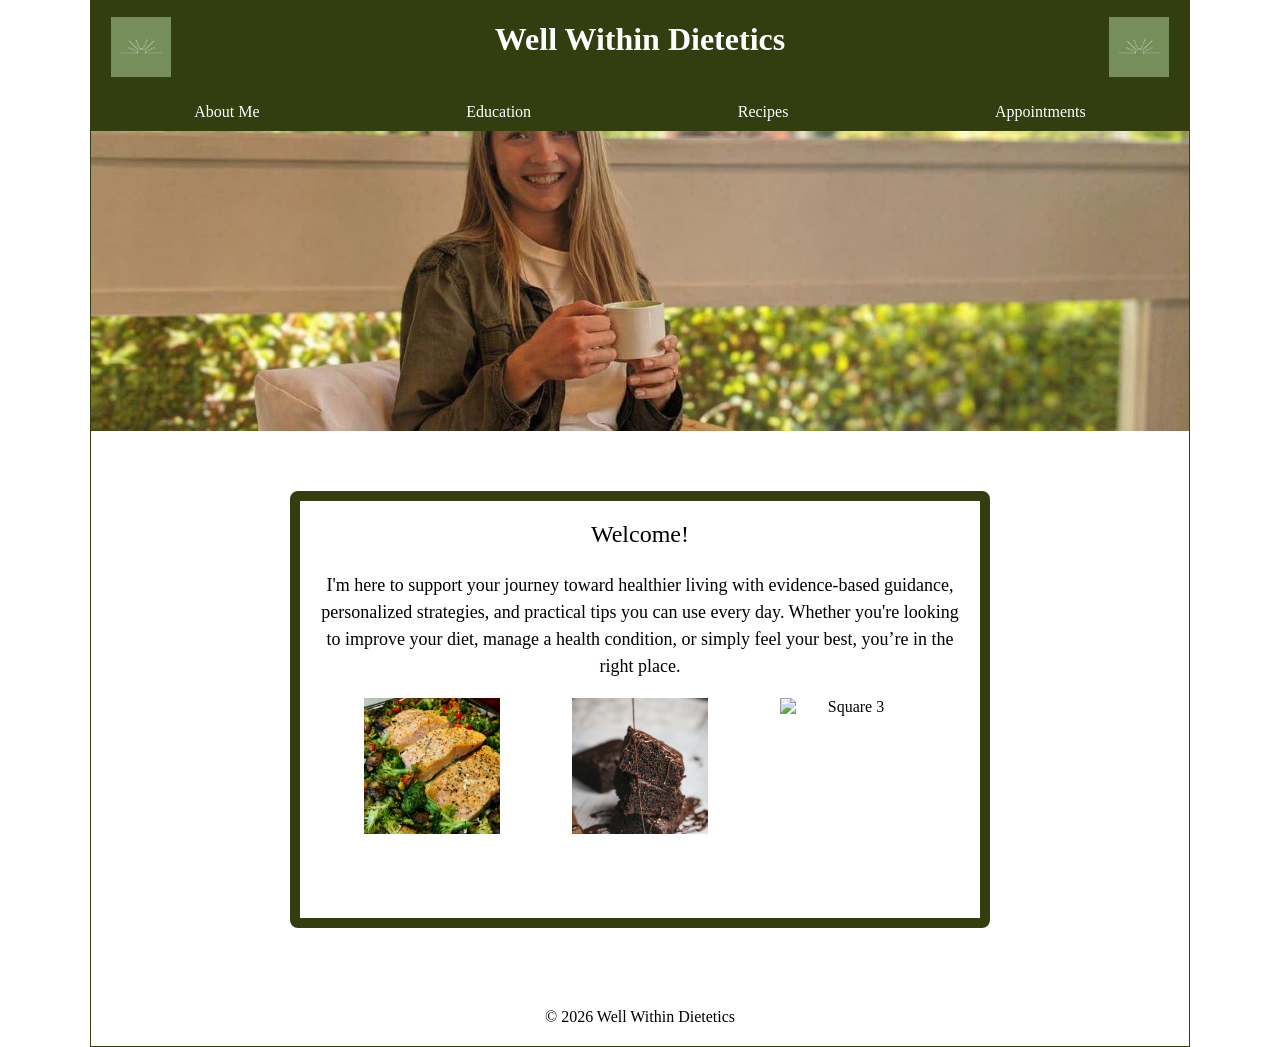
==== index.html @ 4a03c8d0 "Add files via upload" ====
<!DOCTYPE html>
<html lang="en">
<head>
  <meta charset="UTF-8">
  <title>Well Within Dietetics</title>
<meta charset="UTF-8">
<meta name="description" content="Well Within Dietetics offers healthy recipes, nutrition guidance, and wellness tips to support a balanced lifestyle.">
<meta name="keywords" content="nutrition, dietetics, healthy recipes, wellness, dietitian, meal planning">
<meta name="author" content="Well Within Dietetics">
<meta name="viewport" content="width=device-width, initial-scale=1.0">
  <link rel="stylesheet" href="Wellwithin.CSS">
</head>
<body>
  <div id="wrapper">

    <header class="main-header">
      <img src="White Minimalist Yoga Studio Logo (1).jpg" class="side-img">
      <h1><a href="index.html">Well Within Dietetics</a></h1>
      <img src="White Minimalist Yoga Studio Logo (1).jpg" class="side-img">
    </header>
    <nav class="navbar">
  <ul>
    <li><a href="Aboutme.html">About Me</a></li>
    <li><a href="Education.html">Education</a></li>
    <li><a href="Recipes.html">Recipes</a></li>
    <li><a href="Appointments.html"> Appointments</a></li>
  </ul>
</nav>


<div id="homehero">
  <img src="landscape_photo.jpg" alt="hero image">
</div>
</body>
<main>

   <div class="green-box">
      <div class="white-box">
        
<section class= intro>
  <h2> Welcome! </h2>
    <p> I'm here to support your journey toward healthier living with evidence-based guidance, personalized strategies, and practical tips you can use every day. Whether you're looking to improve your diet, manage a health condition, or simply feel your best, you’re in the right place. </p>
</section>


<section class="image-row">
<div class="image-container">
  <img src="ben-libby-xJBeGxiSYBE-unsplash.jpg" alt="Square 1" class="square-img">
  <img src="pushpak-dsilva-2UeBOL7UD34-unsplash.jpg" alt="Square 2" class="square-img">
  <img src="fried-chicken-breast-with-vegetables.jpg" alt="Square 3" class="square-img">
</div>
</section>


</main>


<footer>
  <div class="footer-container">
    <div class="copyright-text">
      &copy; 2026 Well Within Dietetics
    </div>
    <div class="social-icons">
      <a href="https://facebook.com" target="_blank" aria-label="Facebook"><i class="fab fa-facebook"></i></a>
      <a href="https://twitter.com" target="_blank" aria-label="Twitter"><i class="fab fa-twitter"></i></a>
      <a href="https://instagram.com" target="_blank" aria-label="Instagram"><i class="fab fa-instagram"></i></a>
    </div>
  </div>
</footer>
---- Wellwithin.CSS ----
* {
  box-sizing: border-box;
  margin: 0;
  padding: 0;
}

html {
  height: 100%;
}

body {
  font-family: 'Times New Roman', Times, serif;
  background-color: #ffffff;
  color: black;
  margin: 0;
  display: block;
  flex-direction: column;
  align-items: center;
  min-height: 100vh;
}

/* WRAPPER */
#wrapper {
  width: 100%;
  max-width: 1100px;
  margin: auto;
  background: #ffffff;
  border: 1px solid #333e10;
}

/* HEADER */
.main-header {
  display: flex;
  justify-content: space-between;
  align-items: center;
  padding: 10px 20px;
  background-color: #333e10;
}

header a{
    color: #ffffff;
    text-decoration: none;
    font-family: 'Times New Roman', Times, serif;
}
header a:link{
    color : #ffffff;
}
header a:visited{
    color : #ffffff;
}
header a:hover {
    color : #ffffff;
    text-shadow: 1px 1px 2px #CCCCCC;
}


.side-img {
  width: 50px;
  height: auto;
}

/* HEADINGS */
h1 {
  background-color: #333e10;
  color: white;
  text-align: center;
  padding: 10px;
}

/* NAVBAR */
.navbar {
  background-color: #333e10;
}



.side-img {
  height: 60px;   /* controls logo size */
  width: auto;
}

h1 {
  margin: 0;
  text-align: center;
  flex: 1; /* makes title stay centered between logos */
}

h1 a {
  text-decoration: none;
  color: black;
}

.nav-container {
  display: flex;
  align-items: center;
  justify-content: space-between;
  max-width: 900px;
  margin: 0 auto;
  padding: 10px 20px;
  width: 100%;
  max-width: 1100px;
}
.navbar ul {
  max-width: 1100px;
  margin: 0 auto;
  display: flex;
  justify-content: space-around;
  list-style: none;
}

.navbar li a {
  display: block;
  color: white;
  text-decoration: none;
  padding: 10px 20px;
  font-family: 'Times New Roman', Times, serif;
}

.navbar li a:hover {
  color: #72bcda;
}

/* HERO IMAGE */
#homehero {
  width: 100%;
  height: 300px;
  overflow: hidden;
}

#homehero img {
  width: 100%;
  height: 100%;
  object-fit: cover;
  display: block;
}

/* MAIN CONTENT */
main {
  color: black;
  text-align: center;
  padding: 20px;
}
.main-header,
.navbar {
  width: 100%;
}

.image-row {
  display: flex;
  justify-content: space-between;


}


 .image-container {
    display: flex;  
    gap: 8px;
    width: 100%;
    justify-content: center;
  }

  .square-img {
    width: 33.33%;      
    aspect-ratio: 1 / 1;  
    object-fit: cover;  
    width: 200px;
    height: 200px;
    padding-left: 2em;
    padding-right: 2em;
    padding-bottom: 4em;
  }


   .img_deg {
  width: 260px;      /* perfect profile size */
  height: 320px;     /* makes it look like a portrait */
  object-fit: cover; /* prevents stretching */
  border-radius: 10px;
}
#introduction {
  flex: 1;
  font-size: 1.1rem;
  line-height: 1.6;
  text-align: left;
  padding-top: 2em;
  padding-bottom: 4em;
}





/* GREEN BOX FORM CONTAINER */
.green-box {
  max-width: 700px;
  margin: 40px auto;
  padding: 20px;
  border: 10px solid #333e10;
  border-radius: 8px;
  display: flex;
  gap: 20px;
  flex-direction: column;
}

/* FORM */
form {
  display: grid;
  grid-template-columns: 150px 1fr;
  gap: 10px 15px;
  max-width: 600px;
  margin: 0 auto;
  align-items: center;
}

label {
  font-weight: bold;
}

input,
textarea {
  width: 100%;
  padding: 8px;
  border: 1px solid #ccc;
  border-radius: 4px;
}

button {
  background-color: #333e10;
  color: white;
  padding: 10px 20px;
  border: none;
  cursor: pointer;
  border-radius: 5px;
  grid-column: 1/ -1;
  justify-self: center;
}

button:hover {
  background-color: #556b2f;
}

.confirmation-container {
  max-width: 700px;
  margin: 60px auto;
  padding: 30px;
  background-color: white;
  border: 3px solid #333e10;
  text-align: center;
}

.confirmation-container h2 {
  color: #333e10;
  margin-bottom: 15px;
}

.confirmation-container p {
  font-size: 18px;
  line-height: 1.6;
}

.back-button {
  display: inline-block;
  margin-top: 20px;
  padding: 10px 20px;
  background-color: #333e10;
  color: white;
  text-decoration: none;
  border-radius: 5px;
}

.back-button:hover {
  background-color: #4b5a18;
}

textarea {
  resize: vertical;
}

/* TABLE */
table {
  border: 2px solid black;
  border-collapse: collapse;
  width: 100%;
}

th, td {
  padding: 10px;
  border: 2px solid black;
  text-align: center;
}

tr:nth-of-type(even) {
  background-color: #f5fafc;
}

td ul {
  margin: 0;
  padding: 0;
  list-style-position: inside;
  text-align: center;
}

/* FOOTER */
footer {
  margin-top: auto;
  background-color: #ffffff;
  color: black;
  padding: 20px;
  text-align: center;
}

/* IMAGE STYLING */
.img_deg {
  float: left;
  max-width: 40%;
  padding: 2em;
  height: auto;
}

/* PINTEREST GRID */
.pinterest-grid {
  column-count: 3;
  column-gap: 20px;
}

.pin-card {
  display: inline-block;
  background: white;
  border: 2px solid #e0e0e0;
  border-radius: 10px;
  margin-bottom: 20px;
  padding: 10px;
  width: 100%;
  break-inside: avoid;
  text-decoration: none;
  color: black;
  transition: transform 0.2s ease, box-shadow 0.2s ease;
}

.pin-card img {
  width: 100%;
  border-radius: 8px;
}

.pin-card:hover {
  transform: scale(1.02);
  box-shadow: 0 6px 15px rgba(0,0,0,0.15);
}

h2 {
  text-align: center;
  font-family: 'Times New Roman', Times, serif;
}

h2,p {
  text-align: center;
  padding-bottom: 1em;
  font-family: 'Times New Roman', Times, serif;
  font-weight: lighter;
}
.video-section {
  text-align: center;
  margin: 40px auto;
}

.video-container {
  display: flex;
  justify-content: center;
  gap: 25px;
  margin-top: 20px;
  flex-wrap: wrap;
}

.video-container video,
.video-container iframe {
  width: 45%;
  height: 260px;
  max-width: 100%;
  border: 3px solid #333e10;
  border-radius: 10px;
}

.video-container video {
  object-fit: cover;
}


.container {
  background-color: #ffffff;
  border: 3px solid #333e10;
  padding: 40px;
  max-width: 500px;
  text-align: center;
  border-radius: 8px;
}

h1 {
  color: #333e10;
  margin-bottom: 15px;
}

p {
  font-size: 18px;
  line-height: 1.5;
}

.button {
  display: inline-block;
  margin-top: 20px;
  padding: 10px 20px;
  background-color: #333e10;
  color: white;
  text-decoration: none;
  border-radius: 5px;
}

.button:hover {
  background-color: #4b5a18;
}


/* RESPONSIVE */
@media (max-width: 900px) {
  .pinterest-grid {
    column-count: 2;
  }
}

@media (max-width: 600px) {
  .pinterest-grid {
    column-count: 1;
  }

  .navbar ul {
    flex-direction: column;
    text-align: center;
  }
}

@media (min-width: 600px) {
  form {
    grid-template-columns: 150px 1fr;
    align-items: center;
  }

  label {
    text-align: right;
    padding-right: 10px;
  }

  input[type="submit"] {
    grid-column: 2;
    width: auto;
  }
}
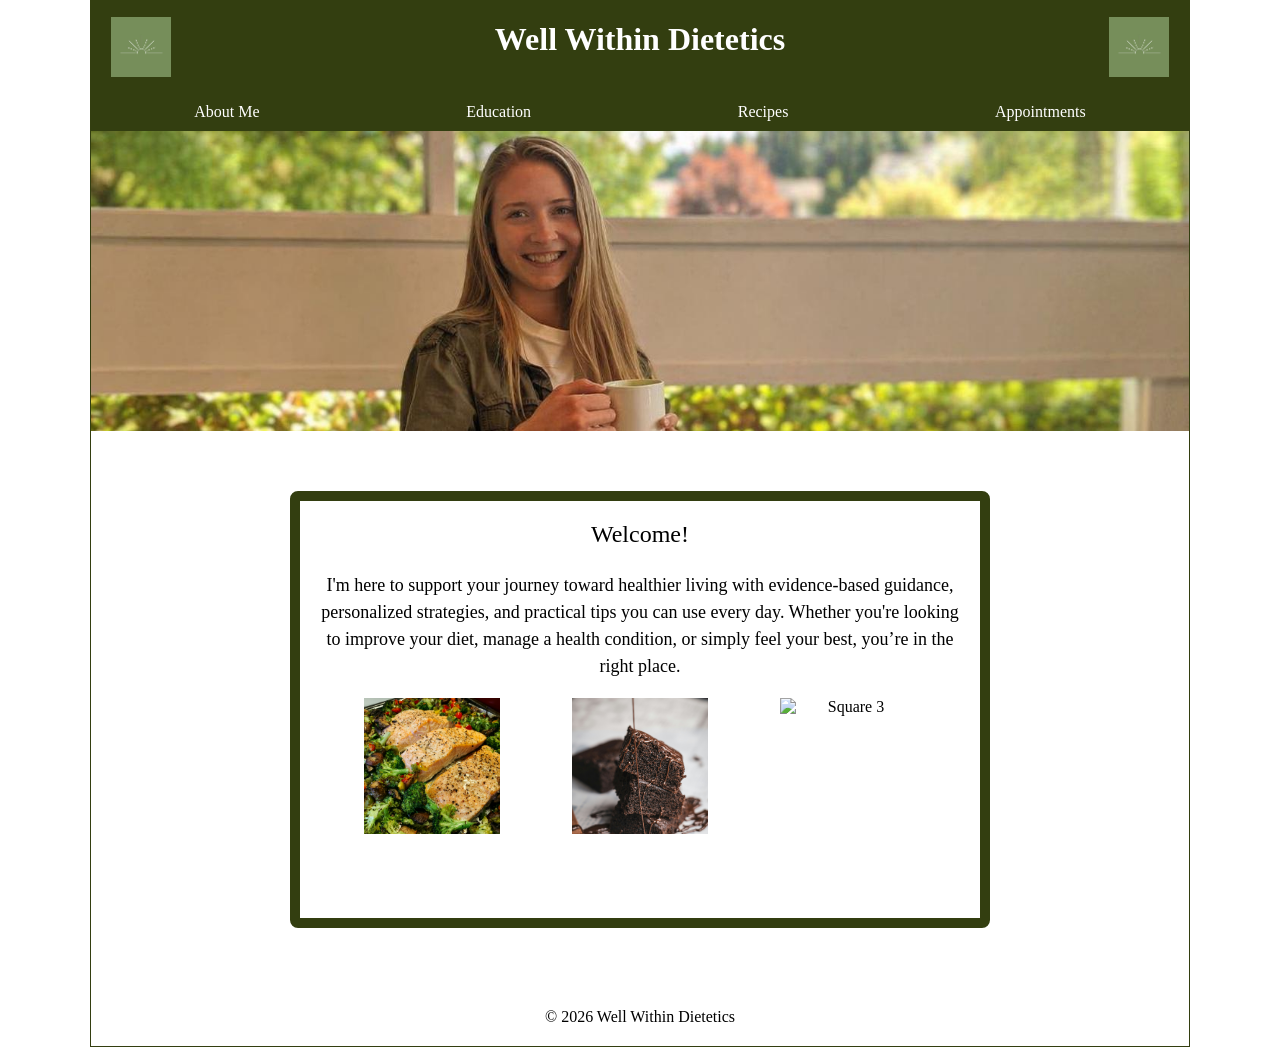
==== commit 71713b85: "Refactor index.html structure and add Google Analytics" ====
--- a/index.html
+++ b/index.html
@@ -1,6 +1,15 @@
 <!DOCTYPE html>
 <html lang="en">
 <head>
+  <!-- Google tag (gtag.js) -->
+<script async src="https://www.googletagmanager.com/gtag/js?id=G-R5Z9ESGND8"></script>
+<script>
+  window.dataLayer = window.dataLayer || [];
+  function gtag(){dataLayer.push(arguments);}
+  gtag('js', new Date());
+
+  gtag('config', 'G-R5Z9ESGND8');
+</script>
   <meta charset="UTF-8">
   <title>Well Within Dietetics</title>
 <meta charset="UTF-8">
--- a/Wellwithin.CSS
+++ b/Wellwithin.CSS
@@ -133,6 +133,7 @@
   height: 100%;
   object-fit: cover;
   display: block;
+  object-position: center 35%;
 }
 
 /* MAIN CONTENT */
@@ -454,4 +455,4 @@
     grid-column: 2;
     width: auto;
   }
-}+}
